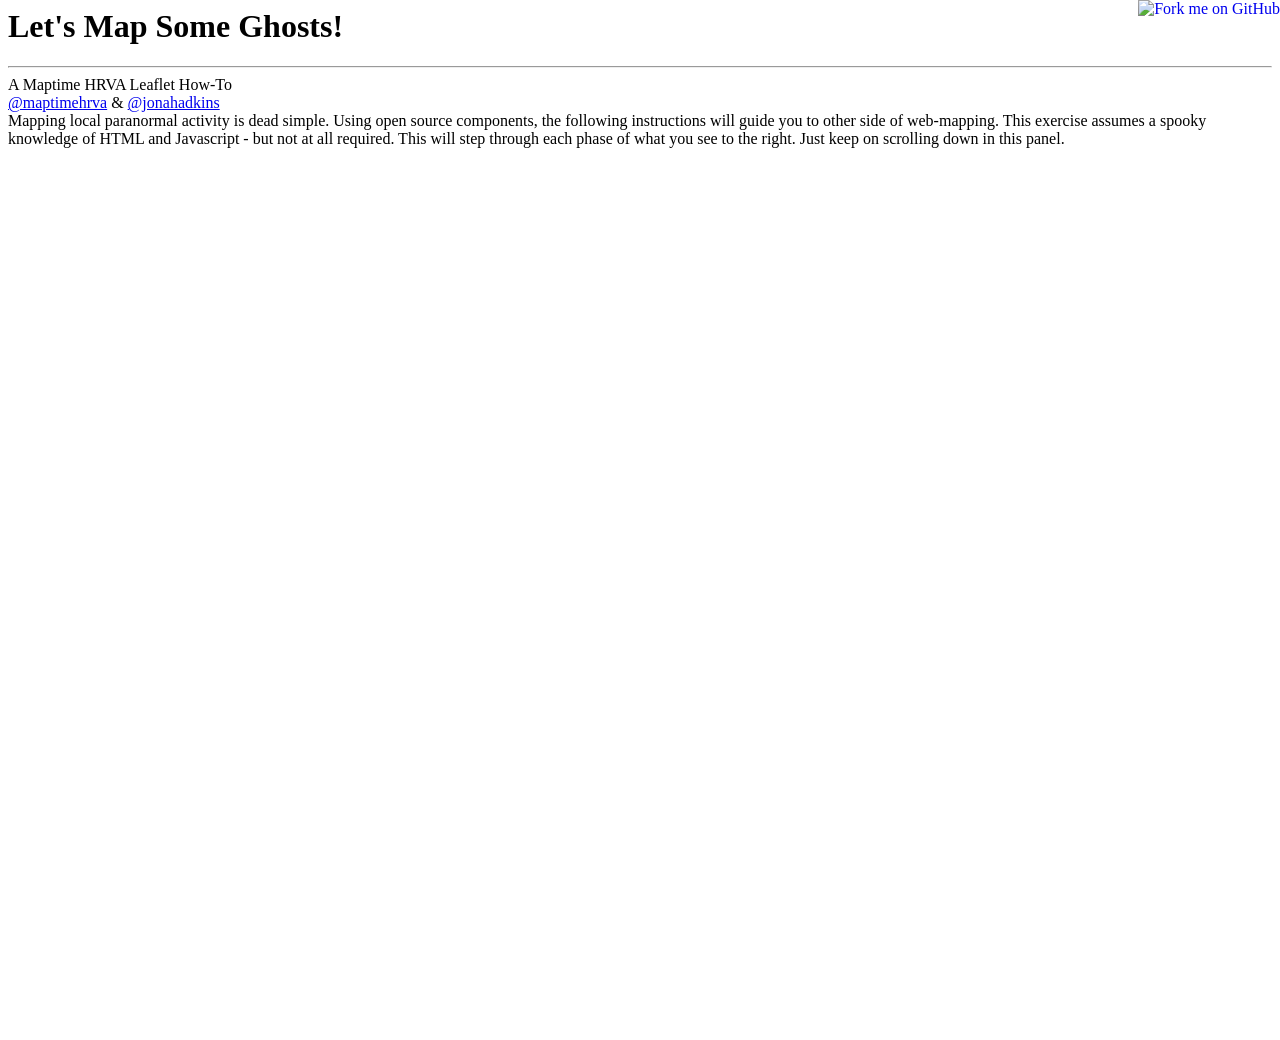
==== index.html @ 5cef705a "moving directory'" ====
<html>

<head>
  <title>Haunted HRVA</title>
  <link rel="stylesheet" href="http://cdn.leafletjs.com/leaflet-0.7.3/leaflet.css" />
  <link rel="stylesheet" href="L.Control.Sidebar.css" />
  <script src="http://cdn.leafletjs.com/leaflet-0.7.3/leaflet.js"></script>
  <script src="L.Control.Sidebar.js"></script>
  <script src="jquery-2.1.1.min.js"></script>
  <style>
    #map {
      height: 100%
    }
  </style>
</head>

<body>
  <style>
    .leaflet-sidebar > .leaflet-control h1 {
      font-size: 24pt;
    }
    .leaflet-sidebar > .leaflet-control bg {
      font-size: 16pt;
    }
    .leaflet-sidebar > .leaflet-control it {
      font-size: 12pt;
      color: #252138;
      text-shadow: 2px 2px 2px rgba(255, 255, 255, 0.4);
    }
    .leaflet-sidebar > .leaflet-control a {
      color: #97DBB6;
    }
    .leaflet-sidebar > .leaflet-control hr {
      display: block;
      height: 1px;
      border: 0;
      border-top: 1px solid rgba(151, 219, 182, 0.4);
      margin: 1em 0;
      padding: 0;
    }
    .custom-popup .leaflet-popup-content-wrapper {
      background: rgba(70, 145, 158, 0.7);
      color: #fff;
      font-size: 12px;
      line-height: 18px;
    }
    .custom-popup .leaflet-popup-content-wrapper a {
      color: rgba(255, 255, 255, 0.1);
    }
    .custom-popup .leaflet-popup-tip-container {
      margin: 0 auto;
      width: 40px;
      height: 20px;
      position: relative;
      overflow: hidden;
    }
    .custom-popup .leaflet-popup-tip {
      width: 15px;
      height: 15px;
      padding: 1px;
      margin: -8px auto 0;
      -moz-transform: rotate(45deg);
      -webkit-transform: rotate(45deg);
      -ms-transform: rotate(45deg);
      -o-transform: rotate(45deg);
      transform: rotate(45deg);
      background: rgba(70, 145, 158, 0.7);
    }
  </style>
  <div id="sidebar">
    <h1><b>Let's Map Some Ghosts!</b></h1>
    <hr>
    A Maptime HRVA Leaflet How-To
    <br><a href="https://twitter.com/maptimehrva" target="_blank">@maptimehrva</a>  &
      <a href="https://twitter.com/jonahadkins" target="_blank">@jonahadkins</a>
    <br>Mapping local paranormal activity is
      <it>dead</it> simple. Using open source components, the following instructions will guide you to
      <it>other side</it>  of web-mapping. This exercise assumes a
      <it>spooky</it> knowledge of HTML and Javascript - but not at all required. This will step through
      each phase of what you see to the right. Just keep on scrolling down in this panel.
  </div>
  <div class='custom-popup' id="map"></div>
  <script>
    // initialize the map
    var map = L.map('map').setView([37.040, -76.386], 10);
    L.tileLayer(
      'http://{s}.sm.mapstack.stamen.com/($375a80[@60p],(naip,$2c235c[hsl-color@70])[darker],(toner-labels,$000[@20],$38315f[hsl-color])[@50])/{z}/{x}/{y}.png', {
        attribution: 'Map tiles by <a href=”http://stamen.com”>Stamen Design</a>, under <a href=”http://creativecommons.org/licenses/by/3.0”>CC BY 3.0</a>. Data by <a href=”http://openstreetmap.org”>OpenStreetMap</a>, under <a href=”http://creativecommons.org/licenses/by-sa/3.0”>CC BY SA</a>',
        maxZoom: 12,
        minZoom: 10,
      }).addTo(map);

    var sidebar = L.control.sidebar('sidebar', {
      closeButton: false,
      position: 'left'
    });

    map.addControl(sidebar);

    setTimeout(function() {
      sidebar.show();
    }, 500);

     // load GeoJSON from an external file
    $.getJSON("hauntedhrva.geojson", function(data) {
      var ratIcon = L.icon({
        iconUrl: 'boo.gif',
        iconSize: [28, 28],
        popupAnchor: [0, -18]
      });
      // add GeoJSON layer to the map once the file is loaded
      L.geoJson(data, {
        pointToLayer: function(feature, latlng) {
          var marker = L.marker(latlng, {
            icon: ratIcon
          });
          marker.bindPopup('<b>' + '<font size="3">' + feature.properties.Name + '</font>' + '</b>' + '<br/>' + feature.properties.Description);
          return marker;
        }
      }).addTo(map);
    });
  </script>
  <a href="https://github.com/maptime/hrva/tree/gh-pages/ghosts"><img style="position: absolute; top: 0; right: 0; border: 0;" src="https://camo.githubusercontent.com/52760788cde945287fbb584134c4cbc2bc36f904/68747470733a2f2f73332e616d617a6f6e6177732e636f6d2f6769746875622f726962626f6e732f666f726b6d655f72696768745f77686974655f6666666666662e706e67" alt="Fork me on GitHub" data-canonical-src="https://s3.amazonaws.com/github/ribbons/forkme_right_white_ffffff.png"></a>
<!-- Start of StatCounter Code for Default Guide -->
<script type="text/javascript">
var sc_project=10081264;
var sc_invisible=1;
var sc_security="1d41238b";
var scJsHost = (("https:" == document.location.protocol) ?
"https://secure." : "http://www.");
document.write("<sc"+"ript type='text/javascript' src='" +
scJsHost+
"statcounter.com/counter/counter.js'></"+"script>");
</script>
<noscript><div class="statcounter"><a title="web stats"
href="http://statcounter.com/free-web-stats/"
target="_blank"><img class="statcounter"
src="http://c.statcounter.com/10081264/0/1d41238b/1/"
alt="web stats"></a></div></noscript>
<!-- End of StatCounter Code for Default Guide -->
</body>

</html>
---- L.Control.Sidebar.css ----
.leaflet-sidebar {
  position: absolute;
  height: 100%;
  -webkit-box-sizing: border-box;
  -moz-box-sizing: border-box;
  box-sizing: border-box;
  padding: 10px;
  z-index: 2000; }

  .leaflet-sidebar.left {
    left: -500px;
    transition: left 0.5s, width 0.5s;
    padding-right: 0; }

  .leaflet-sidebar.left.visible {
      left: 0; }

  .leaflet-sidebar.right {
    right: -500px;
    transition: right 0.5s, width 0.5s;
    padding-left: 0; }

    .leaflet-sidebar.right.visible {
      right: 0; }

  .leaflet-sidebar > .leaflet-control {
    height: 100%;
    width: 100%;
    overflow: auto;
    -webkit-overflow-scrolling: touch;
    -webkit-box-sizing: border-box;
    -moz-box-sizing: border-box;
    box-sizing: border-box;
    padding: 8px 24px;
    font-family: Helveltica;
    font-size: 12pt;
    color: #97DBB6;
    a.one:link color:#ff0000;
    text-align: center;
    background: rgba(55,90,128,0.9);
    box-shadow: 0 1px 7px rgba(0, 0, 0, 0.65);
    -webkit-border-radius: 4px;
    border-radius: 4px; }

    .leaflet-touch .leaflet-sidebar > .leaflet-control {
      box-shadow: none;
      border: 2px solid rgba(0, 0, 0, 0.2);
      background-clip: padding-box; }

  @media (max-width: 767px) {
    .leaflet-sidebar {
      width: 100%;
      padding: 0; }
      .leaflet-sidebar.left.visible ~ .leaflet-left {
        left: 100%; }
      .leaflet-sidebar.right.visible ~ .leaflet-right {
        right: 100%; }
      .leaflet-sidebar.left {
        left: -100%; }
        .leaflet-sidebar.left.visible {
          left: 0; }
      .leaflet-sidebar.right {
        right: -100%; }
        .leaflet-sidebar.right.visible {
          right: 0; }
      .leaflet-sidebar > .leaflet-control {
        box-shadow: none;
        -webkit-border-radius: 0;
        border-radius: 0; }
        .leaflet-touch .leaflet-sidebar > .leaflet-control {
          border: 0; } }
  @media (min-width: 768px) and (max-width: 991px) {
    .leaflet-sidebar {
      width: 305px; }
      .leaflet-sidebar.left.visible ~ .leaflet-left {
        left: 305px; }
      .leaflet-sidebar.right.visible ~ .leaflet-right {
        right: 305px; } }
  @media (min-width: 992px) and (max-width: 1199px) {
    .leaflet-sidebar {
      width: 390px; }
      .leaflet-sidebar.left.visible ~ .leaflet-left {
        left: 390px; }
      .leaflet-sidebar.right.visible ~ .leaflet-right {
        right: 390px; } }
  @media (min-width: 1200px) {
    .leaflet-sidebar {
      width: 460px; }
      .leaflet-sidebar.left.visible ~ .leaflet-left {
        left: 460px; }
      .leaflet-sidebar.right.visible ~ .leaflet-right {
        right: 460px; } }
  .leaflet-sidebar .close {
    position: absolute;
    right: 20px;
    top: 20px;
    width: 31px;
    height: 31px;
    color: #97DBB6;
    font-size: 25pt;
    line-height: 1em;
    text-align: center;
    background: white;
    -webkit-border-radius: 16px;
    border-radius: 16px;
    cursor: pointer;
    z-index: 8; }

.leaflet-left {
  transition: left 0.5s; }

.leaflet-right {
  transition: right 0.5s; }
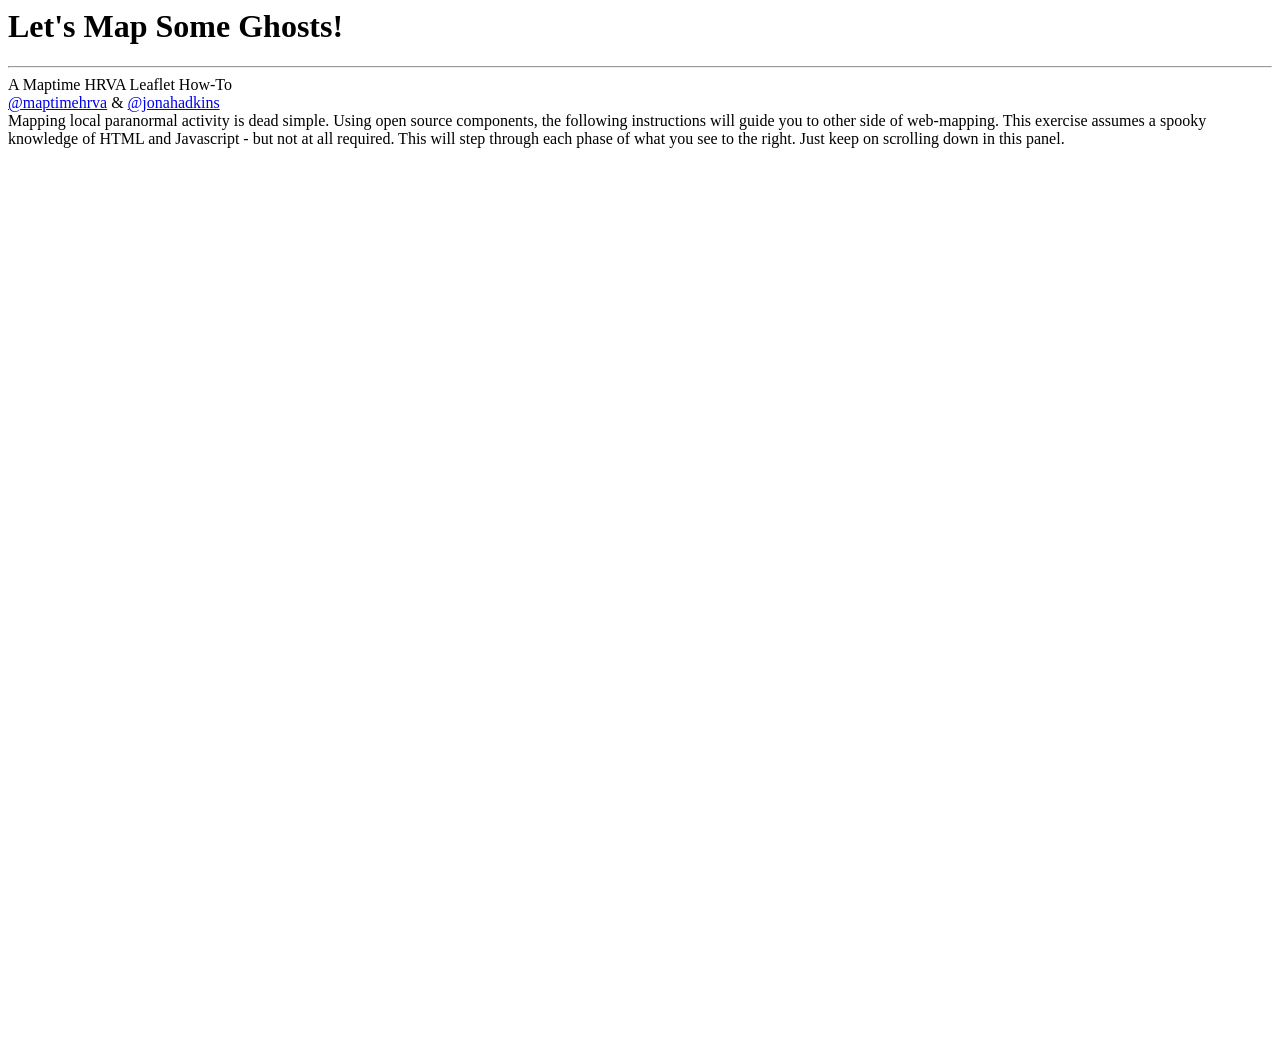
==== commit 454b36a4: "editing and adding mermaid points" ====
--- a/index.html
+++ b/index.html
@@ -1,7 +1,7 @@
 <html>
 
 <head>
-  <title>Haunted HRVA</title>
+  <title>Mermaid Norfolk</title>
   <link rel="stylesheet" href="http://cdn.leafletjs.com/leaflet-0.7.3/leaflet.css" />
   <link rel="stylesheet" href="L.Control.Sidebar.css" />
   <script src="http://cdn.leafletjs.com/leaflet-0.7.3/leaflet.js"></script>
@@ -102,42 +102,26 @@
     }, 500);
 
      // load GeoJSON from an external file
-    $.getJSON("hauntedhrva.geojson", function(data) {
+    $.getJSON("mermaid.geojson", function(data) {
       var ratIcon = L.icon({
         iconUrl: 'boo.gif',
         iconSize: [28, 28],
         popupAnchor: [0, -18]
       });
+      console.log(data);
       // add GeoJSON layer to the map once the file is loaded
       L.geoJson(data, {
         pointToLayer: function(feature, latlng) {
           var marker = L.marker(latlng, {
             icon: ratIcon
           });
-          marker.bindPopup('<b>' + '<font size="3">' + feature.properties.Name + '</font>' + '</b>' + '<br/>' + feature.properties.Description);
+          console.log(feature);
+          marker.bindPopup('<b>' + '<font size="3">' + feature.properties.name + '</font>' + '</b>' + '<br/>' + feature.properties.address);
           return marker;
         }
       }).addTo(map);
     });
   </script>
-  <a href="https://github.com/maptime/hrva/tree/gh-pages/ghosts"><img style="position: absolute; top: 0; right: 0; border: 0;" src="https://camo.githubusercontent.com/52760788cde945287fbb584134c4cbc2bc36f904/68747470733a2f2f73332e616d617a6f6e6177732e636f6d2f6769746875622f726962626f6e732f666f726b6d655f72696768745f77686974655f6666666666662e706e67" alt="Fork me on GitHub" data-canonical-src="https://s3.amazonaws.com/github/ribbons/forkme_right_white_ffffff.png"></a>
-<!-- Start of StatCounter Code for Default Guide -->
-<script type="text/javascript">
-var sc_project=10081264;
-var sc_invisible=1;
-var sc_security="1d41238b";
-var scJsHost = (("https:" == document.location.protocol) ?
-"https://secure." : "http://www.");
-document.write("<sc"+"ript type='text/javascript' src='" +
-scJsHost+
-"statcounter.com/counter/counter.js'></"+"script>");
-</script>
-<noscript><div class="statcounter"><a title="web stats"
-href="http://statcounter.com/free-web-stats/"
-target="_blank"><img class="statcounter"
-src="http://c.statcounter.com/10081264/0/1d41238b/1/"
-alt="web stats"></a></div></noscript>
-<!-- End of StatCounter Code for Default Guide -->
 </body>
 
 </html>
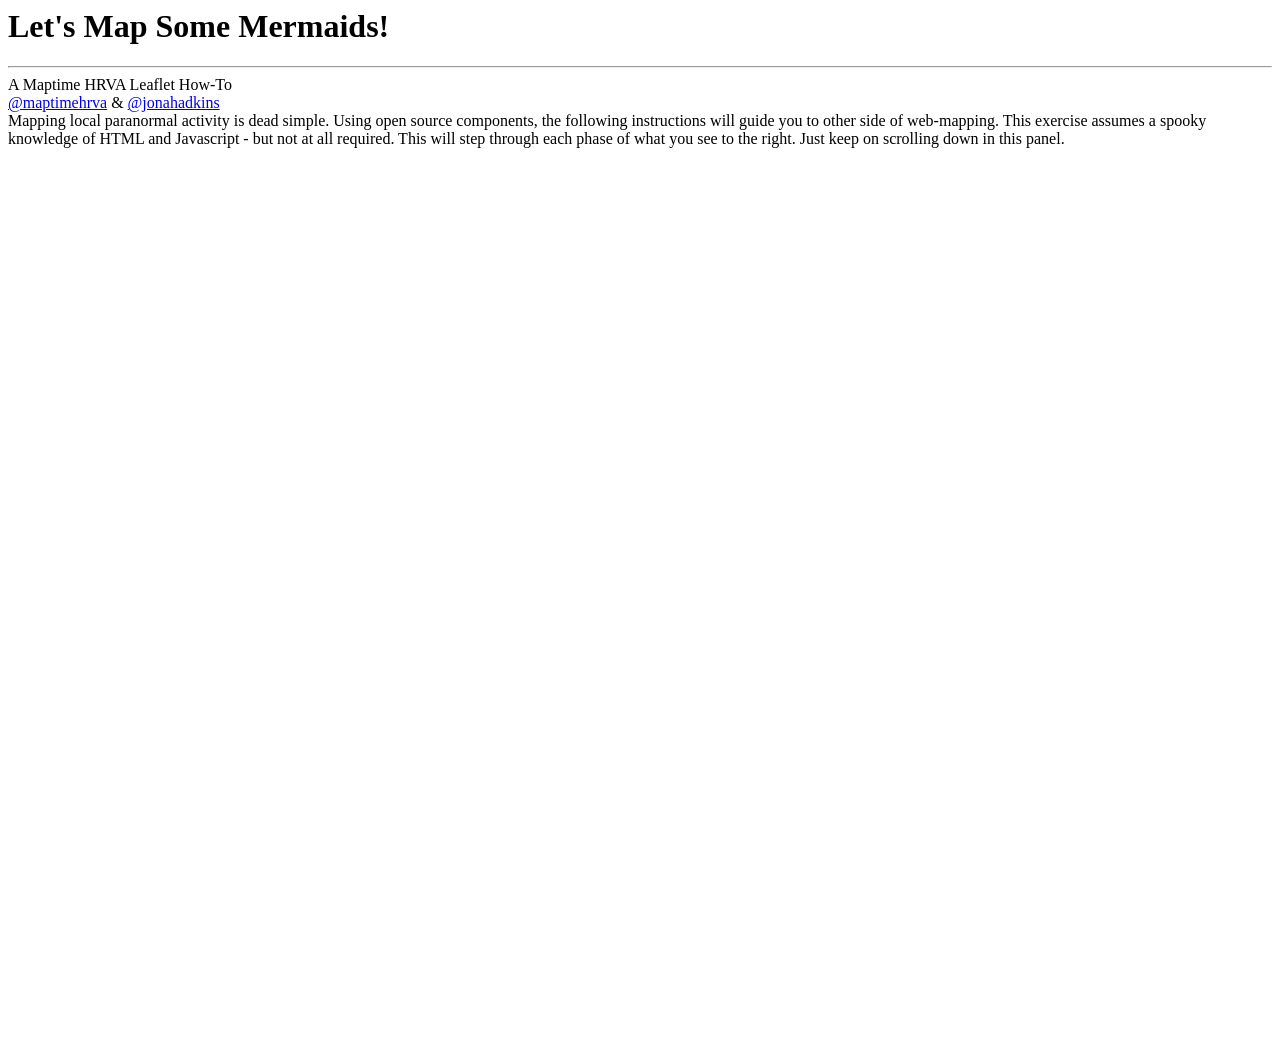
==== commit bde0cdf0: "finding mermaids" ====
--- a/index.html
+++ b/index.html
@@ -7,68 +7,12 @@
   <script src="http://cdn.leafletjs.com/leaflet-0.7.3/leaflet.js"></script>
   <script src="L.Control.Sidebar.js"></script>
   <script src="jquery-2.1.1.min.js"></script>
-  <style>
-    #map {
-      height: 100%
-    }
-  </style>
+  <link rel="stylesheet" href="css/map.css">
 </head>
 
 <body>
-  <style>
-    .leaflet-sidebar > .leaflet-control h1 {
-      font-size: 24pt;
-    }
-    .leaflet-sidebar > .leaflet-control bg {
-      font-size: 16pt;
-    }
-    .leaflet-sidebar > .leaflet-control it {
-      font-size: 12pt;
-      color: #252138;
-      text-shadow: 2px 2px 2px rgba(255, 255, 255, 0.4);
-    }
-    .leaflet-sidebar > .leaflet-control a {
-      color: #97DBB6;
-    }
-    .leaflet-sidebar > .leaflet-control hr {
-      display: block;
-      height: 1px;
-      border: 0;
-      border-top: 1px solid rgba(151, 219, 182, 0.4);
-      margin: 1em 0;
-      padding: 0;
-    }
-    .custom-popup .leaflet-popup-content-wrapper {
-      background: rgba(70, 145, 158, 0.7);
-      color: #fff;
-      font-size: 12px;
-      line-height: 18px;
-    }
-    .custom-popup .leaflet-popup-content-wrapper a {
-      color: rgba(255, 255, 255, 0.1);
-    }
-    .custom-popup .leaflet-popup-tip-container {
-      margin: 0 auto;
-      width: 40px;
-      height: 20px;
-      position: relative;
-      overflow: hidden;
-    }
-    .custom-popup .leaflet-popup-tip {
-      width: 15px;
-      height: 15px;
-      padding: 1px;
-      margin: -8px auto 0;
-      -moz-transform: rotate(45deg);
-      -webkit-transform: rotate(45deg);
-      -ms-transform: rotate(45deg);
-      -o-transform: rotate(45deg);
-      transform: rotate(45deg);
-      background: rgba(70, 145, 158, 0.7);
-    }
-  </style>
   <div id="sidebar">
-    <h1><b>Let's Map Some Ghosts!</b></h1>
+    <h1><b>Let's Map Some Mermaids!</b></h1>
     <hr>
     A Maptime HRVA Leaflet How-To
     <br><a href="https://twitter.com/maptimehrva" target="_blank">@maptimehrva</a>  &
@@ -82,12 +26,12 @@
   <div class='custom-popup' id="map"></div>
   <script>
     // initialize the map
-    var map = L.map('map').setView([37.040, -76.386], 10);
+    var map = L.map('map').setView([36.888168,-76.266884], 12);
     L.tileLayer(
       'http://{s}.sm.mapstack.stamen.com/($375a80[@60p],(naip,$2c235c[hsl-color@70])[darker],(toner-labels,$000[@20],$38315f[hsl-color])[@50])/{z}/{x}/{y}.png', {
         attribution: 'Map tiles by <a href=”http://stamen.com”>Stamen Design</a>, under <a href=”http://creativecommons.org/licenses/by/3.0”>CC BY 3.0</a>. Data by <a href=”http://openstreetmap.org”>OpenStreetMap</a>, under <a href=”http://creativecommons.org/licenses/by-sa/3.0”>CC BY SA</a>',
-        maxZoom: 12,
-        minZoom: 10,
+        maxZoom: 18,
+        minZoom: 6,
       }).addTo(map);
 
     var sidebar = L.control.sidebar('sidebar', {
@@ -102,7 +46,7 @@
     }, 500);
 
      // load GeoJSON from an external file
-    $.getJSON("mermaid.geojson", function(data) {
+    $.getJSON("data/mermaid.geojson", function(data) {
       var ratIcon = L.icon({
         iconUrl: 'boo.gif',
         iconSize: [28, 28],
--- a/css/map.css
+++ b/css/map.css
@@ -0,0 +1,54 @@
+
+  #map {
+    height: 100%
+  }
+  .leaflet-sidebar > .leaflet-control h1 {
+    font-size: 24pt;
+  }
+  .leaflet-sidebar > .leaflet-control bg {
+    font-size: 16pt;
+  }
+  .leaflet-sidebar > .leaflet-control it {
+    font-size: 12pt;
+    color: #252138;
+    text-shadow: 2px 2px 2px rgba(255, 255, 255, 0.4);
+  }
+  .leaflet-sidebar > .leaflet-control a {
+    color: #97DBB6;
+  }
+  .leaflet-sidebar > .leaflet-control hr {
+    display: block;
+    height: 1px;
+    border: 0;
+    border-top: 1px solid rgba(151, 219, 182, 0.4);
+    margin: 1em 0;
+    padding: 0;
+  }
+  .custom-popup .leaflet-popup-content-wrapper {
+    background: rgba(70, 145, 158, 0.7);
+    color: #fff;
+    font-size: 12px;
+    line-height: 18px;
+  }
+  .custom-popup .leaflet-popup-content-wrapper a {
+    color: rgba(255, 255, 255, 0.1);
+  }
+  .custom-popup .leaflet-popup-tip-container {
+    margin: 0 auto;
+    width: 40px;
+    height: 20px;
+    position: relative;
+    overflow: hidden;
+  }
+  .custom-popup .leaflet-popup-tip {
+    width: 15px;
+    height: 15px;
+    padding: 1px;
+    margin: -8px auto 0;
+    -moz-transform: rotate(45deg);
+    -webkit-transform: rotate(45deg);
+    -ms-transform: rotate(45deg);
+    -o-transform: rotate(45deg);
+    transform: rotate(45deg);
+    background: rgba(70, 145, 158, 0.7);
+  }
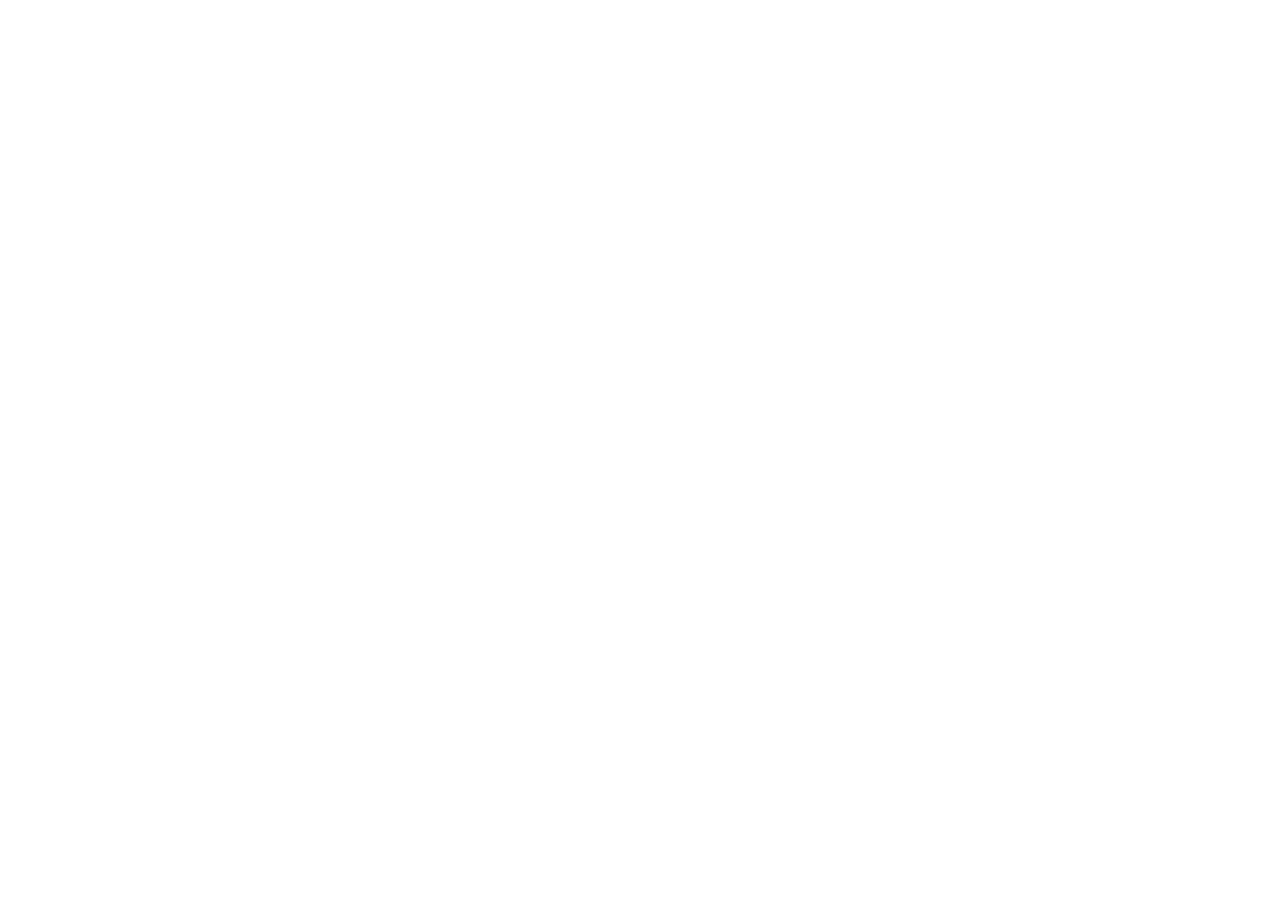
==== commit 919ba28b: "dumping all the content" ====
--- a/index.html
+++ b/index.html
@@ -3,69 +3,13 @@
 <head>
   <title>Mermaid Norfolk</title>
   <link rel="stylesheet" href="http://cdn.leafletjs.com/leaflet-0.7.3/leaflet.css" />
-  <link rel="stylesheet" href="L.Control.Sidebar.css" />
-  <script src="http://cdn.leafletjs.com/leaflet-0.7.3/leaflet.js"></script>
-  <script src="L.Control.Sidebar.js"></script>
-  <script src="jquery-2.1.1.min.js"></script>
+  <link rel="stylesheet" href="css/L.Control.Sidebar.css" />
   <link rel="stylesheet" href="css/map.css">
 </head>
 
 <body>
-  <div id="sidebar">
-    <h1><b>Let's Map Some Mermaids!</b></h1>
-    <hr>
-    A Maptime HRVA Leaflet How-To
-    <br><a href="https://twitter.com/maptimehrva" target="_blank">@maptimehrva</a>  &
-      <a href="https://twitter.com/jonahadkins" target="_blank">@jonahadkins</a>
-    <br>Mapping local paranormal activity is
-      <it>dead</it> simple. Using open source components, the following instructions will guide you to
-      <it>other side</it>  of web-mapping. This exercise assumes a
-      <it>spooky</it> knowledge of HTML and Javascript - but not at all required. This will step through
-      each phase of what you see to the right. Just keep on scrolling down in this panel.
-  </div>
-  <div class='custom-popup' id="map"></div>
-  <script>
-    // initialize the map
-    var map = L.map('map').setView([36.888168,-76.266884], 12);
-    L.tileLayer(
-      'http://{s}.sm.mapstack.stamen.com/($375a80[@60p],(naip,$2c235c[hsl-color@70])[darker],(toner-labels,$000[@20],$38315f[hsl-color])[@50])/{z}/{x}/{y}.png', {
-        attribution: 'Map tiles by <a href=”http://stamen.com”>Stamen Design</a>, under <a href=”http://creativecommons.org/licenses/by/3.0”>CC BY 3.0</a>. Data by <a href=”http://openstreetmap.org”>OpenStreetMap</a>, under <a href=”http://creativecommons.org/licenses/by-sa/3.0”>CC BY SA</a>',
-        maxZoom: 18,
-        minZoom: 6,
-      }).addTo(map);
-
-    var sidebar = L.control.sidebar('sidebar', {
-      closeButton: false,
-      position: 'left'
-    });
-
-    map.addControl(sidebar);
-
-    setTimeout(function() {
-      sidebar.show();
-    }, 500);
-
-     // load GeoJSON from an external file
-    $.getJSON("data/mermaid.geojson", function(data) {
-      var ratIcon = L.icon({
-        iconUrl: 'boo.gif',
-        iconSize: [28, 28],
-        popupAnchor: [0, -18]
-      });
-      console.log(data);
-      // add GeoJSON layer to the map once the file is loaded
-      L.geoJson(data, {
-        pointToLayer: function(feature, latlng) {
-          var marker = L.marker(latlng, {
-            icon: ratIcon
-          });
-          console.log(feature);
-          marker.bindPopup('<b>' + '<font size="3">' + feature.properties.name + '</font>' + '</b>' + '<br/>' + feature.properties.address);
-          return marker;
-        }
-      }).addTo(map);
-    });
-  </script>
-</body>
-
+    <div class='custom-popup' id="map"></div>
+  </body>
+  <script src="http://cdn.leafletjs.com/leaflet-0.7.3/leaflet.js"></script>    <script src="js/jquery-2.1.1.min.js"></script>
+  <script src="js/app.js"></script>
 </html>
--- a/css/L.Control.Sidebar.css
+++ b/css/L.Control.Sidebar.css
@@ -0,0 +1,113 @@
+.leaflet-sidebar {
+  position: absolute;
+  height: 100%;
+  -webkit-box-sizing: border-box;
+  -moz-box-sizing: border-box;
+  box-sizing: border-box;
+  padding: 10px;
+  z-index: 2000; }
+
+  .leaflet-sidebar.left {
+    left: -500px;
+    transition: left 0.5s, width 0.5s;
+    padding-right: 0; }
+
+  .leaflet-sidebar.left.visible {
+      left: 0; }
+
+  .leaflet-sidebar.right {
+    right: -500px;
+    transition: right 0.5s, width 0.5s;
+    padding-left: 0; }
+
+    .leaflet-sidebar.right.visible {
+      right: 0; }
+
+  .leaflet-sidebar > .leaflet-control {
+    height: 100%;
+    width: 100%;
+    overflow: auto;
+    -webkit-overflow-scrolling: touch;
+    -webkit-box-sizing: border-box;
+    -moz-box-sizing: border-box;
+    box-sizing: border-box;
+    padding: 8px 24px;
+    font-family: Helveltica;
+    font-size: 12pt;
+    color: #97DBB6;
+    a.one:link color:#ff0000;
+    text-align: center;
+    background: rgba(55,90,128,0.9);
+    box-shadow: 0 1px 7px rgba(0, 0, 0, 0.65);
+    -webkit-border-radius: 4px;
+    border-radius: 4px; }
+
+    .leaflet-touch .leaflet-sidebar > .leaflet-control {
+      box-shadow: none;
+      border: 2px solid rgba(0, 0, 0, 0.2);
+      background-clip: padding-box; }
+
+  @media (max-width: 767px) {
+    .leaflet-sidebar {
+      width: 100%;
+      padding: 0; }
+      .leaflet-sidebar.left.visible ~ .leaflet-left {
+        left: 100%; }
+      .leaflet-sidebar.right.visible ~ .leaflet-right {
+        right: 100%; }
+      .leaflet-sidebar.left {
+        left: -100%; }
+        .leaflet-sidebar.left.visible {
+          left: 0; }
+      .leaflet-sidebar.right {
+        right: -100%; }
+        .leaflet-sidebar.right.visible {
+          right: 0; }
+      .leaflet-sidebar > .leaflet-control {
+        box-shadow: none;
+        -webkit-border-radius: 0;
+        border-radius: 0; }
+        .leaflet-touch .leaflet-sidebar > .leaflet-control {
+          border: 0; } }
+  @media (min-width: 768px) and (max-width: 991px) {
+    .leaflet-sidebar {
+      width: 305px; }
+      .leaflet-sidebar.left.visible ~ .leaflet-left {
+        left: 305px; }
+      .leaflet-sidebar.right.visible ~ .leaflet-right {
+        right: 305px; } }
+  @media (min-width: 992px) and (max-width: 1199px) {
+    .leaflet-sidebar {
+      width: 390px; }
+      .leaflet-sidebar.left.visible ~ .leaflet-left {
+        left: 390px; }
+      .leaflet-sidebar.right.visible ~ .leaflet-right {
+        right: 390px; } }
+  @media (min-width: 1200px) {
+    .leaflet-sidebar {
+      width: 460px; }
+      .leaflet-sidebar.left.visible ~ .leaflet-left {
+        left: 460px; }
+      .leaflet-sidebar.right.visible ~ .leaflet-right {
+        right: 460px; } }
+  .leaflet-sidebar .close {
+    position: absolute;
+    right: 20px;
+    top: 20px;
+    width: 31px;
+    height: 31px;
+    color: #97DBB6;
+    font-size: 25pt;
+    line-height: 1em;
+    text-align: center;
+    background: white;
+    -webkit-border-radius: 16px;
+    border-radius: 16px;
+    cursor: pointer;
+    z-index: 8; }
+
+.leaflet-left {
+  transition: left 0.5s; }
+
+.leaflet-right {
+  transition: right 0.5s; }
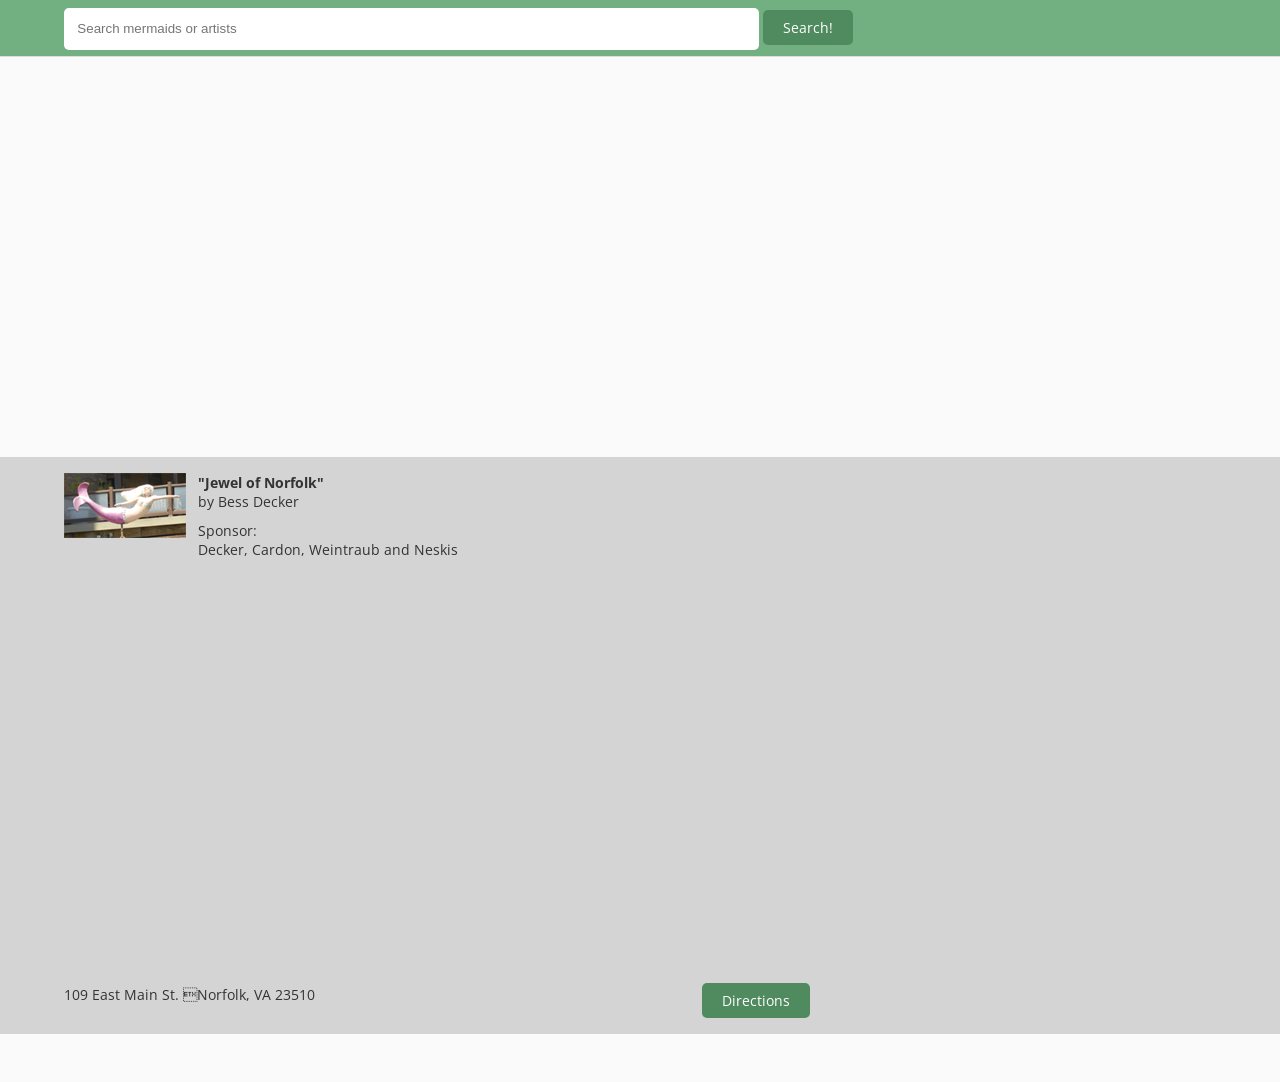
==== commit 65fcff7a: "adding noels stuff" ====
--- a/index.html
+++ b/index.html
@@ -1,15 +1,58 @@
-<html>
+<!DOCTYPE html>
+  <head>
+    <!-- Meta -->
+    <meta charset="utf-8">
+    <meta http-equiv="X-UA-Compatible" content="IE=edge">
+    <meta http-equiv="ClearType" content="true">
+    <meta name="viewport" content="width=device-width, initial-scale=1, maximum-scale=1">
 
-<head>
-  <title>Mermaid Norfolk</title>
-  <link rel="stylesheet" href="http://cdn.leafletjs.com/leaflet-0.7.3/leaflet.css" />
-  <link rel="stylesheet" href="css/L.Control.Sidebar.css" />
-  <link rel="stylesheet" href="css/map.css">
-</head>
+    <!-- Title, desc -->
+    <title>Mermaid Finder</title>
+    <meta name="description" content="">
 
-<body>
-    <div class='custom-popup' id="map"></div>
+    <!-- Styles -->
+    <link type="text/css" rel="stylesheet/less" href="css/styles.less">
+    <link type="text/css" rel="stylesheet/less" href="css/mediaq.less">
+    <link href='http://fonts.googleapis.com/css?family=Open+Sans:400,300,600,700' rel='stylesheet' type='text/css'>
+    <link href="http://netdna.bootstrapcdn.com/font-awesome/4.0.3/css/font-awesome.css" rel="stylesheet">
+    <link rel="stylesheet" href="http://cdn.leafletjs.com/leaflet-0.7.3/leaflet.css" />
+    <link rel="stylesheet" href="css/L.Control.Sidebar.css" />
+    <link rel="stylesheet" href="css/map.css">
+
+        <!-- LESS CSS -->
+        <script type="text/javascript" src="js/less-1.7.3.min.js"></script>
+
+  </head>
+
+  <body>
+    <wrapper>
+      <header>
+        <div id="search">
+          <input id="search-box" type="text" name="firstname" placeholder="Search mermaids or artists"/>
+          <input id="gobutton" type="submit" value="Search!" />
+        </div>
+      </header>
+      <div class='custom-popup' id="largemap"></div>
+      <div id="moreinfo-container">
+        <div id="moreinfo">
+          <img src="images/thumb.png" alt="mermaid"/>
+
+          <div class="info">
+            <h3 class="title">"Jewel of Norfolk"</h3>
+            <h3 class="artist-name">by Bess Decker</h3>
+            <h3 class="sponsor-label">Sponsor:</h3>
+            <h3 class="sponsor-name">Decker, Cardon, Weintraub and Neskis</h3>
+          </div>
+          <div class='custom-popup' id="largemap"></div>
+          <div id="address-container">
+            <h3 class="address">109 East Main St. Norfolk, VA 23510</h3>
+            <input id="directionbutton" type="submit" value="Directions" />
+          </div>
+        </div><!--/moreinfo-->
+      </div><!--/moreinfo-container-->
+
+    </wrapper>
   </body>
-  <script src="http://cdn.leafletjs.com/leaflet-0.7.3/leaflet.js"></script>    <script src="js/jquery-2.1.1.min.js"></script>
+  <script src="http://cdn.leafletjs.com/leaflet-0.7.3/leaflet.js"></script>    	  	<script src="js/jquery-2.1.1.min.js"></script>
   <script src="js/app.js"></script>
 </html>
--- a/css/map.css
+++ b/css/map.css
@@ -1,6 +1,7 @@
 
-  #map {
-    height: 100%
+  #largemap {
+    height: 400px;
+    width: 100%
   }
   .leaflet-sidebar > .leaflet-control h1 {
     font-size: 24pt;
